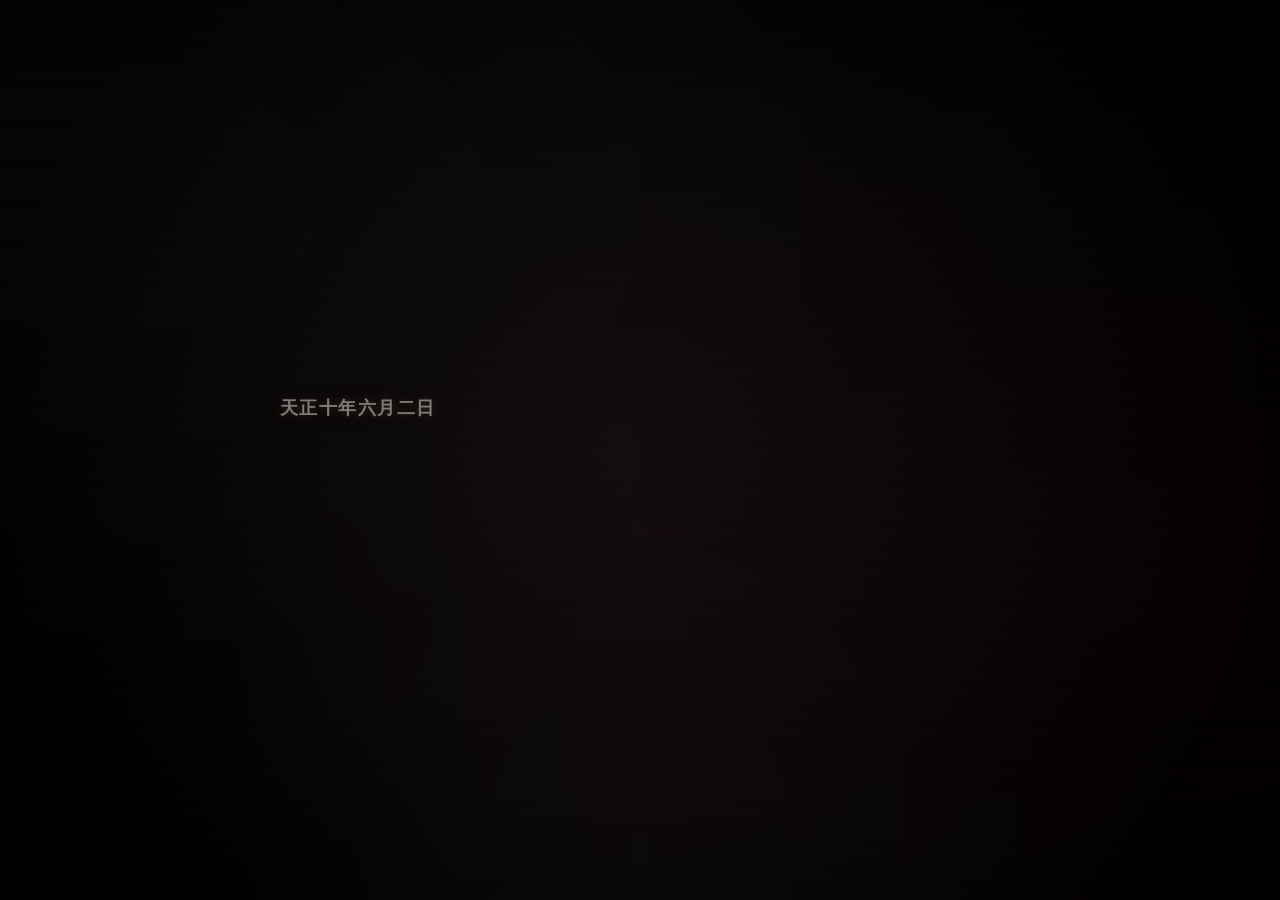
==== index.html @ 7b423a54 "Update index.html" ====
<!DOCTYPE html>
<html lang="ja">
<head>
<meta charset="UTF-8">
<meta name="viewport" content="width=device-width, initial-scale=1.0">
<title>堀川終記</title>

<style>
@import url('https://fonts.googleapis.com/css2?family=Zen+Old+Mincho:wght@400;700&display=swap');

*{
    margin:0;
    padding:0;
    box-sizing:border-box;
}

/* --- 修正箇所: body --- */
body {
    font-family: "Zen Old Mincho", serif;
    min-height: 100vh;
    /* スクロールバーによるズレ防止 */
    overflow-x: hidden;
    background: radial-gradient(circle at center, rgba(18,14,14,.78) 0%, #000 84%);
    background-color: #040303;

    /* 変更: 中央寄せをより確実に */
    display: flex;
    justify-content: center; 
    align-items: center;      /* スマホでも縦中央に寄せる */
    padding: 60px 20px;       /* 左右を少しタイトに */
    box-sizing: border-box;   /* これが重要 */
    animation: breathe 12s ease-in-out infinite;
}

@keyframes breathe{
    0%{filter:brightness(.82) contrast(1.1);}
    50%{filter:brightness(.95) contrast(1.32);}
    100%{filter:brightness(.84) contrast(1.14);}
}

/* 粒子 */
body::after{
    content:"";
    position:fixed;
    inset:0;
    pointer-events:none;
    z-index:70;
    background-image:radial-gradient(rgba(255,255,255,.012) 1px, transparent 1px);
    background-size:15px 15px;
    opacity:.42;
}

/* ノイズ */
body::before{
    content:"";
    position:fixed;
    inset:0;
    pointer-events:none;
    z-index:60;
    background:repeating-linear-gradient(
        0deg,
        rgba(255,255,255,.015),
        rgba(255,255,255,.015) 1px,
        transparent 3px,
        transparent 5px
    );
    mix-blend-mode:overlay;
    animation:scan .08s linear infinite;
}

@keyframes scan{
    from{transform:translateY(0);}
    to{transform:translateY(8px);}
}

/* 屈折 */
.refraction{
    position:fixed;
    inset:-20%;
    pointer-events:none;
    z-index:20;

    background:
        radial-gradient(ellipse at 20% 30%, rgba(255,255,255,.02), transparent 40%),
        radial-gradient(ellipse at 72% 58%, rgba(110,0,0,.05), transparent 48%),
        radial-gradient(ellipse at 50% 82%, rgba(255,255,255,.014), transparent 36%);

    mix-blend-mode:screen;
    filter:blur(42px) contrast(1.18);
    animation:refract 18s ease-in-out infinite alternate;
}

@keyframes refract{
    0%{transform:translate(-1%,0) scale(1) rotate(.2deg);}
    50%{transform:translate(1%,-1%) scale(1.03) rotate(-.2deg);}
    100%{transform:translate(-1%,1%) scale(1.01) rotate(.15deg);}
}

/* 魂の光 */

/* 外側の“視線のズレ層” */
.cursor-soul {
    position: fixed;          /* absoluteからfixedに変更 */
    top: 0;
    left: 0;
    width: 300px;
    height: 300px;
    pointer-events: none;
    z-index: 10;
}

/* 呼吸の“残響” */
@keyframes ghostBreath{
    0%{
        transform: scale(0.96);
        opacity: .45;
    }
    50%{
        transform: scale(1.08);
        opacity: .75;
    }
    100%{
        transform: scale(0.98);
        opacity: .5;
    }
}

    .char{
    transition: transform 0.12s ease, color 0.3s ease;
}

.char.lit{
    transform: translateY(-1px) scale(1.02);
}
/* レイアウト */
/* --- 修正箇所: glass-wrap --- */
.glass-wrap {
    width: 100%;              /* 幅は親要素に追従 */
    max-width: 760px;         /* 最大幅だけ指定 */
    margin: 0 auto;           /* 念のための水平中央寄せ */
    position: relative;
    z-index: 40;
    animation: waterDrift 10s ease-in-out infinite;
}

@keyframes waterDrift{
    0%{transform:translateY(0);}
    50%{transform:translateY(-2px);}
    100%{transform:translateY(0);}
}

.glass{
    padding:40px 20px;
}

/* 本文表示 */
.record{
    white-space:pre-wrap;
    word-break:break-word;

    font-size:18px;
    line-height:2.7;
    letter-spacing:.08em;
    font-weight:600;

    color:rgba(212,206,198,.56);
    text-shadow:0 0 8px rgba(255,255,255,.12),
                0 0 18px rgba(120,0,0,.32);
}

/* 霧文字 */
.char{
    opacity:0;
    display:inline-block;
    transform:translateX(-14px) translateY(6px) scale(.96);
    filter:blur(16px);
    animation:fogRise 1.8s cubic-bezier(.16,.8,.2,1) forwards;
}

@keyframes fogRise{
    0%{opacity:0; transform:translateX(-14px) translateY(10px) scale(.94); filter:blur(18px);}
    35%{opacity:.28; transform:translateX(-8px) translateY(5px) scale(.97); filter:blur(10px);}
    70%{opacity:.78; transform:translateX(-2px) translateY(1px) scale(1); filter:blur(3px);}
    100%{opacity:1; transform:translateX(0) translateY(0) scale(1); filter:blur(0);}
}

/* 灯 */
.char.lit{
    color:rgba(230,218,210,.82);
    text-shadow:0 0 6px rgba(120,20,20,.15),
                0 0 18px rgba(80,0,0,.3);
}

/* 署名 */
.signature{
    display:block;
    text-align:right;
    margin-top:60px;
    color:rgba(120,20,15,.65);
    opacity:0;
    transition:2s;
}

/* レスポンシブ */
@media(max-width:768px){
    body{padding:40px 16px;}
    .record{font-size:15px; line-height:2.45;}
    .cursor-soul{width:240px; height:240px;}
}
</style>
</head>

<body>

<div class="refraction"></div>
<div class="cursor-soul" id="soul"></div>

<div class="glass-wrap">
<div class="glass">

<pre class="record memory" id="recordText">
天正十年六月二日

京、堀川のほとり。
夜明け前。

---

俺は農家の生まれだった。

土を触って育った身が、
こんな所まで来るとは思わなかった。

遠い昔のことみたいでもあり、
つい昨日のことみたいでもある。

気づけば、利三様の手勢に加わっていた。

どの組だったかは、
今となっては定かじゃない。

書付も見ていない。

ただ、命には従っていた。
――そのはずだった。

---

今夜の京は、妙に静かだ。

音がみんな遠い。

人の気配も薄い。

町そのものが息を止めて、
何かを待っているように思える。

本能寺の方だけ、
ぽっかりと空いているように感じる。

火はまだ見えない。

けれど、
空気だけが先に変わっている。

何かはもう始まっている。

そんな気配だけがある。

---

配置についてから、
しばらく動きはなかった。

長かった気もするし、
ほんの一瞬だった気もする。

時の感覚が、少し乱れている。

夜明け前にしては明るく、
夜にしては静かすぎる。

風もない。

足元の土だけが冷たい。

それだけが確かなものだった。

やがて声が上がった。

「敵――……にあり」

誰が叫んだのかは知らない。

けれど皆、
迷いなく動いた。

人が走った。

鉄が鳴った。

その先は、
あまり覚えていない。

火を見た気もする。

誰かの声を聞いた気もする。

気づけば、
列には戻れなくなっていた。

---

その折、
ふと心が途切れた。

家の者の顔が浮かんだ。

お勝。
千夜。

里で見たままの姿だった。

声も覚えている。

けれど顔の輪郭が、
少し曖昧になっていた。

それが怖かった。

戦よりも、
傷よりも。

---

今は堀川のほとりにいる。

水の音が聞こえるような、
聞こえないような。

傷は深い。

身体は少しずつ軽くなっていく。

長くは持たないと思う。

もしこれを読む者がいるなら、
俺はもう帰れない身と思ってほしい。

---

紙もない。

筆もない。

血で葉の裏に記すことも思い浮かべたが、
実際のところ、それは難しかろうと思ってやめた。

だから本当なら、
何も残せないはずだった。

諦めようとしていた。

その折、
ふと思い出したことがある。

昔、何かの流行りでGitHubに登録していた。

あの頃は、
皆が何かを学んでいた。

リスキリングという言葉をよく聞くようになったのもその頃だった。

何が何やら分からぬまま、
俺も流れについて行った。

そういう人生だった。

村を出たのも、
槍を持ったのも、
誰かの後を歩いただけだ。

自分で決めたことなど、
案外少ない。

---

独自の領地を持つような者もいたらしい。

金もあり、
先のことを考える頭もあり、
自分が続くと信じられる者だ。

俺にはどれも無かった。

どうせ長く続かぬだろうと、
どこかで決めていたのだろう。

だから頁も借り物だ。

GitHubの無料頁。

誰も見ないまま、
長く置かれていた。

---

だが今になって思う。

ああいうものは、
きっと俺みたいな男のためにある。

何者にもなれず、

大した決意もなく、

流れ流れてここまで来て、

最後に一言だけ残したくなった者のために。

---

少し可笑しい。

生きている間は、
何一つ形にできなかったのに、

死ぬ間際になって、
ようやく一つだけ書き残している。

人というのは、
案外そんなものなのかもしれない。

---

お勝。

俺は、
お前を幸せにできたんだろうか。

父としても、
夫としても、
足りなかったことばかり思い出す。

約束を守れなかった日もあった。

帰れない夜もあった。

言葉だって足りなかった。

---

それでも、
お前たちを愛していた。

理由を並べるものじゃない。

ただ、
そうだった。

戦の中でも、
泥の中でも、
最後に浮かぶのはお前たちの顔だった。

---

俺は大した人間じゃない。

功績もない。

流れに任せて、
ここまで来ただけだ。

けれど一つだけ、
嘘じゃないことがある。

お前たちと過ごした日々に、
俺は救われていた。

それだけは確かだった。

---

夜明けが近い。

近いのか、
もう来ているのか、
それも分からない。

帰る場所は、もうない。

これで終わりにする。

---

お勝。
千夜。

どうか生きてくれ。

少しでも穏やかに。

俺のことは、
忘れてしまってもいい。

ただ――

お前たちがいてくれたこと。

ありがたいことだった。

それだけは、
嘘じゃない。

……

美穂さん。
結衣。
お前たちに出会えたことだけが、俺のすべてだった。

忠之
    
</pre>

<span class="signature" id="sig">— </span>

</div>
</div>

<script>
/* 光追従 */
const soul=document.getElementById("soul");

let mx=innerWidth/2;
let my=innerHeight/2;
let x=mx;
let y=my;

addEventListener("mousemove",e=>{
    mx=e.clientX;
    my=e.clientY;
});

// スマホのタッチ位置でも一応光を動かす
addEventListener("touchmove", e => {
    if(e.touches.length > 0) {
        mx = e.touches[0].clientX;
        my = e.touches[0].clientY;
    }
});

function loop(){
x += (mx - x) * 0.04;
y += (my - y) * 0.04;

    soul.style.transform=
        `translate(${x}px,${y}px) translate(-50%,-50%)`;

    requestAnimationFrame(loop);
}
loop();


/* --- ここから修正：スクロール連動 ＆ 速度制限タイピング --- */
const record=document.getElementById("recordText");
const sig=document.getElementById("sig");

const text=record.innerText.trim();
record.innerHTML="";

let i=0;
let lastTypeTime = 0;
let isCompleted = false;

// 次の文字が出るまでのベースの待ち時間（口頭の速さ）
function getBaseDelay(ch){
    if(ch==="。"||ch==="、") return 500 + Math.random()*200;
    if(ch==="\n") return 400;
    return 130 + Math.random()*60;
}

// 文字を1文字進める関数
function spawnChar() {
    if (i >= text.length) {
        if (!isCompleted) {
            isCompleted = true;
            sig.style.opacity = 1;
        }
        return false;
    }

    const ch = text[i];
    if(ch==="\n"){
        record.appendChild(document.createElement("br"));
    }else{
        const span=document.createElement("span");
        span.className="char";
        span.textContent=ch;
        record.appendChild(span);
    }
    i++;
    return true;
}

// 自動で進むタイマー
function autoType() {
    const now = Date.now();
    const currentCh = text[i];
    const nextDelay = getBaseDelay(currentCh);

    if (now - lastTypeTime >= nextDelay) {
        const spawned = spawnChar();
        lastTypeTime = now;
        if (!spawned) return; // 終了
    }
    setTimeout(autoType, 50);
}

// 最初の遅延のあと、自動タイピング開始
setTimeout(() => {
    lastTypeTime = Date.now();
    autoType();
}, 1200);


// ★イライラ演出：スクロールすると文字が「1文字だけ」進む
// ただし、直前に文字が出てから「最低50ms」経っていないと受け付けない（連打無効化）
window.addEventListener("scroll", () => {
    const now = Date.now();
    if (now - lastTypeTime > 50) { 
        if (spawnChar()) {
            lastTypeTime = now;
        }
    }
});
/* --- 修正ここまで --- */


/* 灯 */
function light(){
    const chars=document.querySelectorAll(".char");

    chars.forEach((ch, index)=>{
        const r=ch.getBoundingClientRect();
        const cx=r.left+r.width/2;
        const cy=r.top+r.height/2;

        const dx=cx-x;
        const dy=cy-y;
        const dist=Math.sqrt(dx*dx+dy*dy);

        const force = Math.max(0, 1 - dist/220);
        const jitter = Math.sin((Date.now()/120) + index) * 0.6;

        if(force > 0.35){
            ch.classList.add("lit");
            ch.style.transform = `translateY(${-force*3}px) scale(${1 + force*0.05})`;
            ch.style.opacity = 0.6 + force * 0.4;
        }else{
            ch.classList.remove("lit");
            ch.style.transform = "";
            ch.style.opacity = "";
        }
    });

    requestAnimationFrame(light);
}
light();
</script>

</body>
</html>
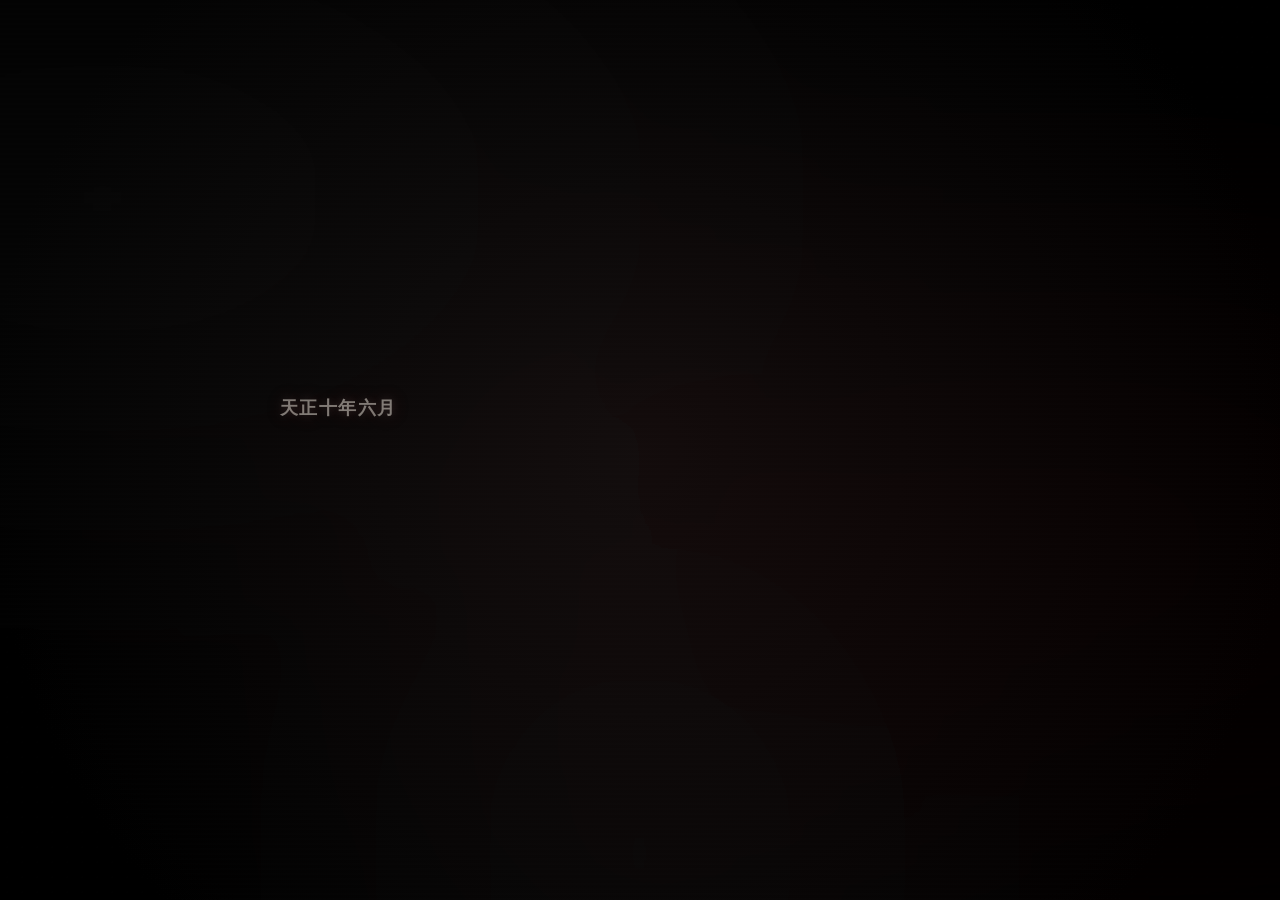
==== commit b070db9c: "Update index.html" ====
--- a/index.html
+++ b/index.html
@@ -623,13 +623,26 @@
 }, 1200);
 
 
-// ★イライラ演出：スクロールすると文字が「1文字だけ」進む
-// ただし、直前に文字が出てから「最低50ms」経っていないと受け付けない（連打無効化）
+// ★イライラ演出：スクロールすると最大10文字まで一気に進む
+// ただし、10文字進むか、テキストが途切れた時点で0.05秒（50ms）のロックがかかる
+let scrollBuffer = 0; // 進んだ文字数をカウントする用
+
 window.addEventListener("scroll", () => {
     const now = Date.now();
-    if (now - lastTypeTime > 50) { 
+    
+    // クールダウン中（50ms以内）なら、スクロールされても完全に無視
+    if (now - lastTypeTime <= 50) {
+        return;
+    }
+
+    // クールダウンが明けたら、1回のスクロール判定で最大10文字まで一気に出す
+    let charsSpawned = 0;
+    while (charsSpawned < 10) {
         if (spawnChar()) {
-            lastTypeTime = now;
+            charsSpawned++;
+            lastTypeTime = now; // タイムスタンプを更新してロックの起点にする
+        } else {
+            break; // テキストが最後までいったら抜ける
         }
     }
 });
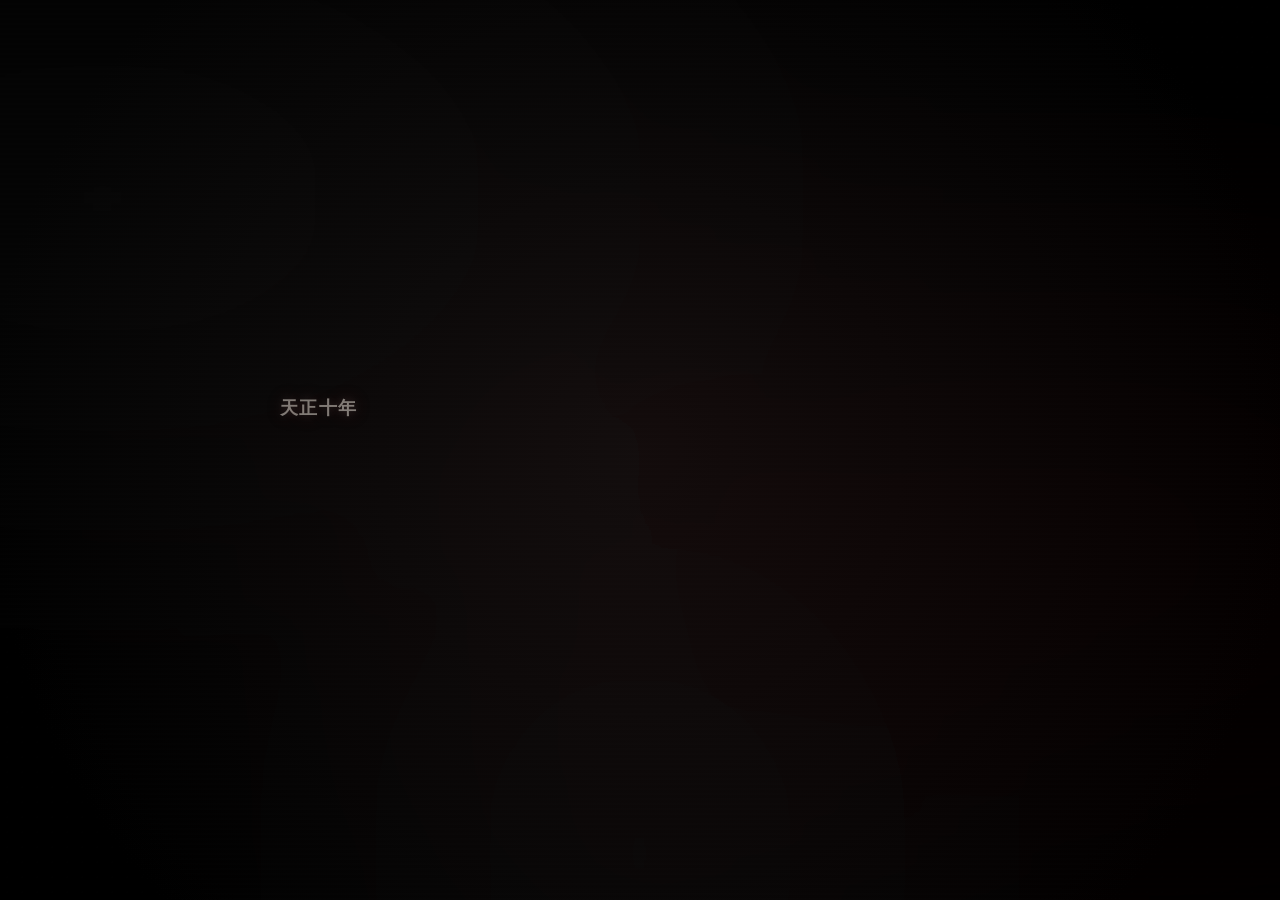
==== commit 36393e9d: "Update index.html" ====
--- a/index.html
+++ b/index.html
@@ -177,11 +177,22 @@
     animation:fogRise 1.8s cubic-bezier(.16,.8,.2,1) forwards;
 }
 
-@keyframes fogRise{
-    0%{opacity:0; transform:translateX(-14px) translateY(10px) scale(.94); filter:blur(18px);}
-    35%{opacity:.28; transform:translateX(-8px) translateY(5px) scale(.97); filter:blur(10px);}
-    70%{opacity:.78; transform:translateX(-2px) translateY(1px) scale(1); filter:blur(3px);}
-    100%{opacity:1; transform:translateX(0) translateY(0) scale(1); filter:blur(0);}
+@keyframes fogRise {
+    0% {
+        opacity: 0;
+        transform: scaleX(2) scaleY(0.5) translateX(-20px);
+        filter: blur(12px) brightness(2); /* 記憶のフラッシュバックのような眩しさ */
+    }
+    50% {
+        opacity: 0.5;
+        transform: scaleX(0.8) scaleY(1.2) translateX(5px);
+        filter: blur(4px);
+    }
+    100% {
+        opacity: 1;
+        transform: scaleX(1) scaleY(1) translateX(0);
+        filter: blur(0);
+    }
 }
 
 /* 灯 */
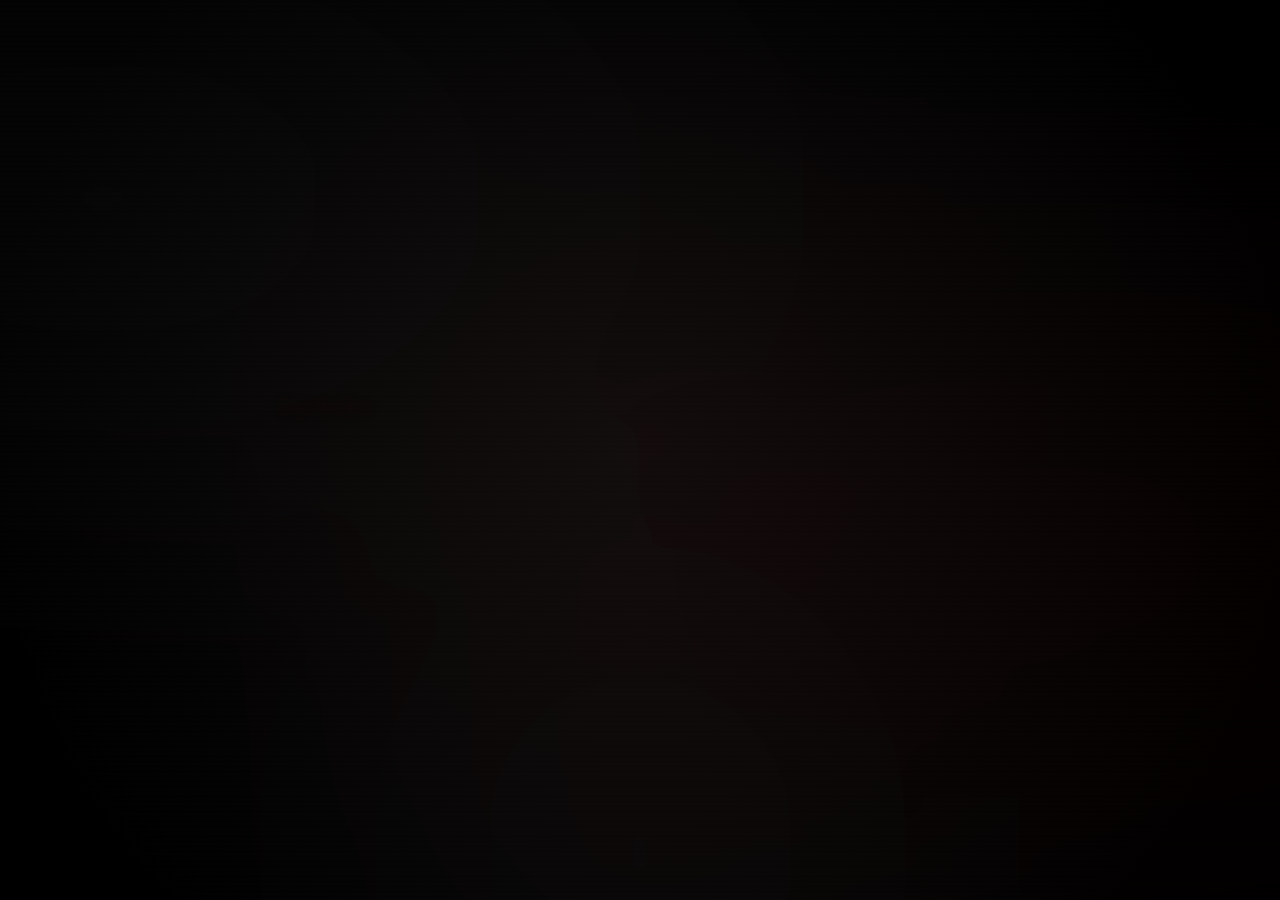
==== commit 2143ac85: "Update index.html" ====
--- a/index.html
+++ b/index.html
@@ -154,20 +154,21 @@
 }
 
 /* 本文表示 */
-.record{
-    white-space:pre-wrap;
-    word-break:break-word;
-
-    font-size:18px;
-    line-height:2.7;
-    letter-spacing:.08em;
-    font-weight:600;
-
-    color:rgba(212,206,198,.56);
-    text-shadow:0 0 8px rgba(255,255,255,.12),
-                0 0 18px rgba(120,0,0,.32);
-}
-
+/* 本文全体を、下に行くほど「未練の赤」が混ざるようにグラデーション（背景ではなく文字色に適用） */
+.record {
+    background: linear-gradient(
+        to bottom,
+        rgba(212, 206, 198, 0.6) 0%,
+        rgba(212, 206, 198, 0.6) 70%,
+        rgba(180, 40, 40, 0.8) 100%
+    );
+    -webkit-background-clip: text;
+    -webkit-text-fill-color: transparent;
+    
+    /* ※ text-shadowがあると background-clip が効かない場合があるため、
+       シャドウ側を少し赤っぽく調整して滲ませるのがおすすめ */
+    text-shadow: 0 0 12px rgba(120, 0, 0, 0.25);
+}
 /* 霧文字 */
 .char{
     opacity:0;
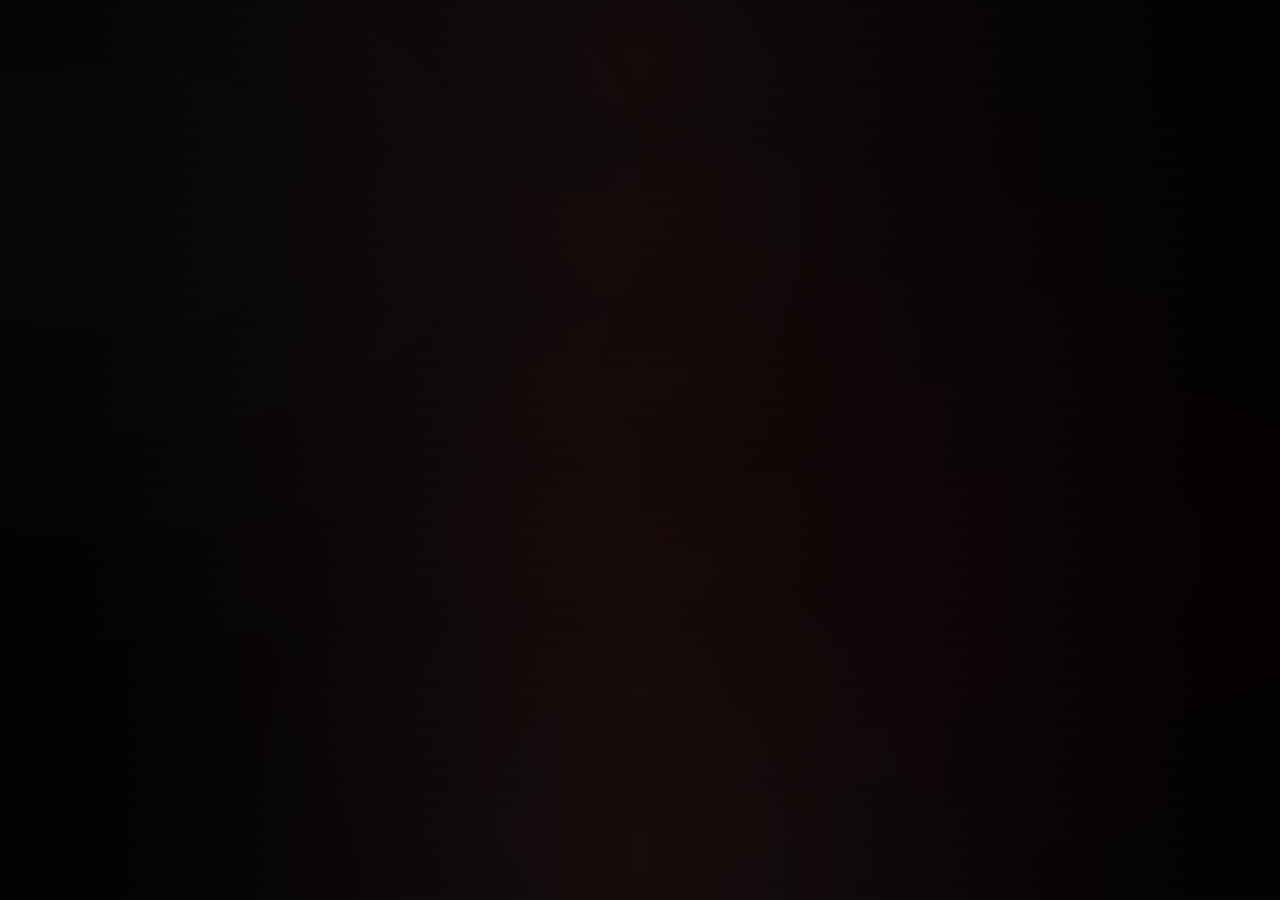
==== commit e7387410: "Update index.html" ====
--- a/index.html
+++ b/index.html
@@ -16,6 +16,20 @@
 
 /* --- 修正箇所: body --- */
 body {
+    /* 漆黒の中に、ドス黒い赤（血の気配）と冷たい青緑（水辺の気配）を混ぜる */
+    background: radial-gradient(circle at 50% 40%, rgba(20, 10, 10, 0.9) 0%, #020204 85%);
+    background-color: #020204;
+    
+    /* 呼吸のスピードを少し遅く、不規則に（今にも止まりそうな呼吸） */
+    animation: breathe 16s ease-in-out infinite;
+}
+
+@keyframes breathe {
+    0%   { filter: brightness(0.7) contrast(1.1); }
+    45%  { filter: brightness(0.9) contrast(1.25); } /* ふっと意識がはっきりする */
+    50%  { filter: brightness(0.6) contrast(1.0); }  /* 急に暗くなる */
+    100% { filter: brightness(0.7) contrast(1.1); }
+
     font-family: "Zen Old Mincho", serif;
     min-height: 100vh;
     /* スクロールバーによるズレ防止 */
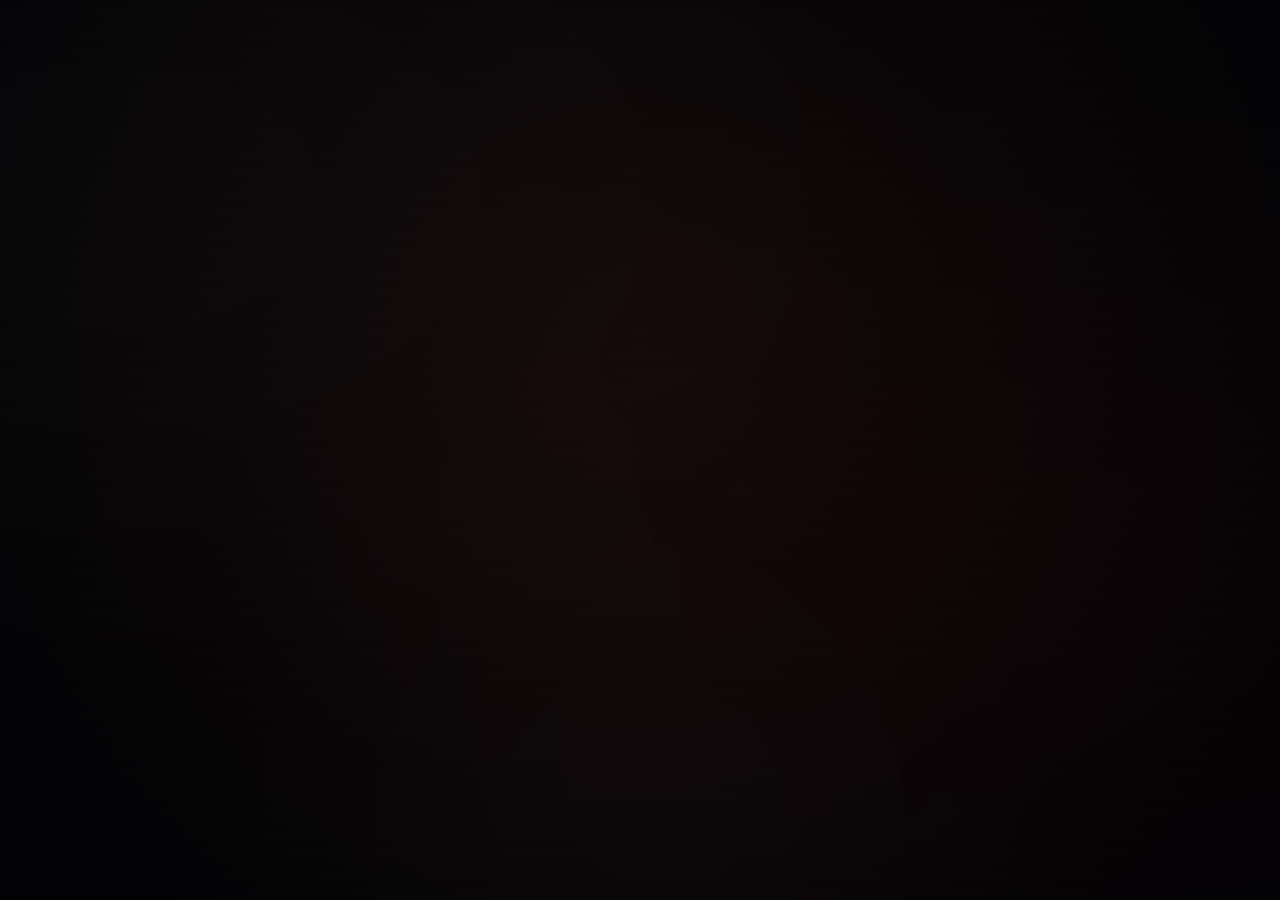
==== commit 2df82709: "Update index.html" ====
--- a/index.html
+++ b/index.html
@@ -14,42 +14,32 @@
     box-sizing:border-box;
 }
 
-/* --- 修正箇所: body --- */
+/* --- 統合・クリーンアップした body --- */
 body {
-    /* 漆黒の中に、ドス黒い赤（血の気配）と冷たい青緑（水辺の気配）を混ぜる */
+    font-family: "Zen Old Mincho", serif;
+    min-height: 100vh;
+    overflow-x: hidden; /* スクロールバーによるズレ防止 */
+    
+    /* 漆黒の中に、ドス黒い赤（血の気配）と冷たい青緑（水辺の気配）を混ぜた新しいグラデーション */
     background: radial-gradient(circle at 50% 40%, rgba(20, 10, 10, 0.9) 0%, #020204 85%);
     background-color: #020204;
+
+    /* レイアウト：中央寄せ */
+    display: flex;
+    justify-content: center; 
+    align-items: center;      /* スマホでも縦中央に寄せる */
+    padding: 60px 20px;       
     
-    /* 呼吸のスピードを少し遅く、不規則に（今にも止まりそうな呼吸） */
+    /* 今にも止まりそうな呼吸（16秒周期） */
     animation: breathe 16s ease-in-out infinite;
 }
 
+/* 止まりそうな呼吸のアニメーション */
 @keyframes breathe {
     0%   { filter: brightness(0.7) contrast(1.1); }
     45%  { filter: brightness(0.9) contrast(1.25); } /* ふっと意識がはっきりする */
     50%  { filter: brightness(0.6) contrast(1.0); }  /* 急に暗くなる */
     100% { filter: brightness(0.7) contrast(1.1); }
-
-    font-family: "Zen Old Mincho", serif;
-    min-height: 100vh;
-    /* スクロールバーによるズレ防止 */
-    overflow-x: hidden;
-    background: radial-gradient(circle at center, rgba(18,14,14,.78) 0%, #000 84%);
-    background-color: #040303;
-
-    /* 変更: 中央寄せをより確実に */
-    display: flex;
-    justify-content: center; 
-    align-items: center;      /* スマホでも縦中央に寄せる */
-    padding: 60px 20px;       /* 左右を少しタイトに */
-    box-sizing: border-box;   /* これが重要 */
-    animation: breathe 12s ease-in-out infinite;
-}
-
-@keyframes breathe{
-    0%{filter:brightness(.82) contrast(1.1);}
-    50%{filter:brightness(.95) contrast(1.32);}
-    100%{filter:brightness(.84) contrast(1.14);}
 }
 
 /* 粒子 */
@@ -111,10 +101,8 @@
 }
 
 /* 魂の光 */
-
-/* 外側の“視線のズレ層” */
 .cursor-soul {
-    position: fixed;          /* absoluteからfixedに変更 */
+    position: fixed;          
     top: 0;
     left: 0;
     width: 300px;
@@ -123,35 +111,11 @@
     z-index: 10;
 }
 
-/* 呼吸の“残響” */
-@keyframes ghostBreath{
-    0%{
-        transform: scale(0.96);
-        opacity: .45;
-    }
-    50%{
-        transform: scale(1.08);
-        opacity: .75;
-    }
-    100%{
-        transform: scale(0.98);
-        opacity: .5;
-    }
-}
-
-    .char{
-    transition: transform 0.12s ease, color 0.3s ease;
-}
-
-.char.lit{
-    transform: translateY(-1px) scale(1.02);
-}
 /* レイアウト */
-/* --- 修正箇所: glass-wrap --- */
 .glass-wrap {
-    width: 100%;              /* 幅は親要素に追従 */
-    max-width: 760px;         /* 最大幅だけ指定 */
-    margin: 0 auto;           /* 念のための水平中央寄せ */
+    width: 100%;              
+    max-width: 760px;         
+    margin: 0 auto;           
     position: relative;
     z-index: 40;
     animation: waterDrift 10s ease-in-out infinite;
@@ -167,29 +131,36 @@
     padding:40px 20px;
 }
 
-/* 本文表示 */
-/* 本文全体を、下に行くほど「未練の赤」が混ざるようにグラデーション（背景ではなく文字色に適用） */
+/* 本文表示：グラデーションとテキストシャドウの共存調整 */
 .record {
+    white-space:pre-wrap;
+    word-break:break-word;
+
+    font-size:18px;
+    line-height:2.7;
+    letter-spacing:.08em;
+    font-weight:600;
+
+    /* 下に進むほど「未練の赤」が混ざるグラデーション */
     background: linear-gradient(
         to bottom,
-        rgba(212, 206, 198, 0.6) 0%,
-        rgba(212, 206, 198, 0.6) 70%,
-        rgba(180, 40, 40, 0.8) 100%
+        rgba(212, 206, 198, 0.56) 0%,
+        rgba(212, 206, 198, 0.56) 75%,
+        rgba(180, 30, 30, 0.85) 100%
     );
     -webkit-background-clip: text;
     -webkit-text-fill-color: transparent;
     
-    /* ※ text-shadowがあると background-clip が効かない場合があるため、
-       シャドウ側を少し赤っぽく調整して滲ませるのがおすすめ */
-    text-shadow: 0 0 12px rgba(120, 0, 0, 0.25);
-}
-/* 霧文字 */
+    /* 文字自体のシャドウ（背後ににじむ血のイメージ） */
+    filter: drop-shadow(0 0 8px rgba(120, 0, 0, 0.35));
+}
+
+/* 霧文字：デジタルバグ風の出現エフェクト */
 .char{
     opacity:0;
     display:inline-block;
-    transform:translateX(-14px) translateY(6px) scale(.96);
-    filter:blur(16px);
-    animation:fogRise 1.8s cubic-bezier(.16,.8,.2,1) forwards;
+    transition: transform 0.12s ease, color 0.3s ease;
+    animation: fogRise 1.8s cubic-bezier(.16,.8,.2,1) forwards;
 }
 
 @keyframes fogRise {
@@ -210,11 +181,11 @@
     }
 }
 
-/* 灯 */
+/* 灯：マウスや指が近づいたときの変化 */
 .char.lit{
-    color:rgba(230,218,210,.82);
-    text-shadow:0 0 6px rgba(120,20,20,.15),
-                0 0 18px rgba(80,0,0,.3);
+    /* 文字色のグラデーションを一時的に上書きして白く光らせる */
+    -webkit-text-fill-color: rgba(240, 230, 220, 0.95);
+    filter: drop-shadow(0 0 6px rgba(180, 30, 30, 0.5));
 }
 
 /* 署名 */
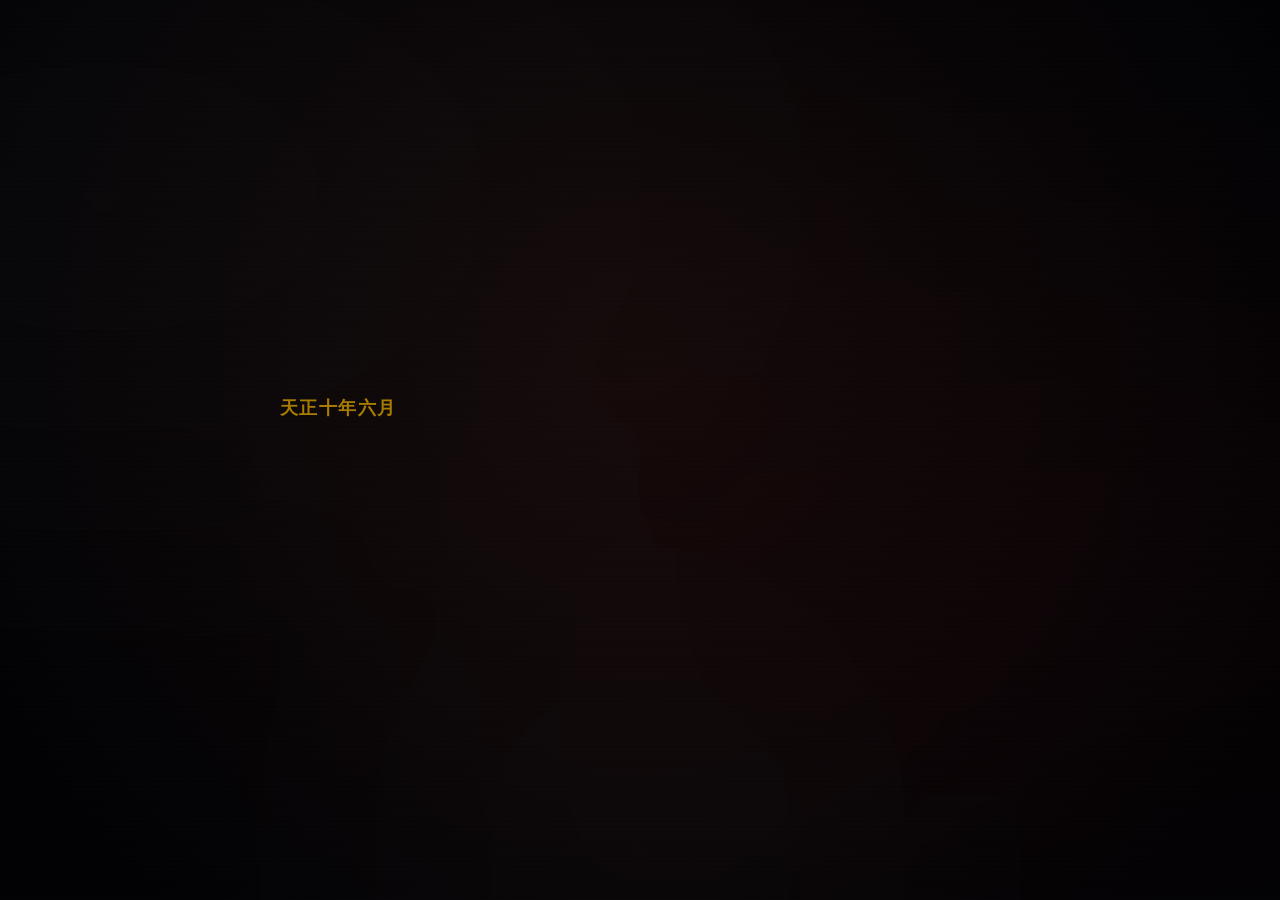
==== commit 1ae07ccf: "Update index.html" ====
--- a/index.html
+++ b/index.html
@@ -131,7 +131,7 @@
     padding:40px 20px;
 }
 
-/* 本文表示：グラデーションとテキストシャドウの共存調整 */
+/* 本文表示：初期状態のテキスト設定（グラデーションを廃止し、通常表示へ） */
 .record {
     white-space:pre-wrap;
     word-break:break-word;
@@ -140,26 +140,14 @@
     line-height:2.7;
     letter-spacing:.08em;
     font-weight:600;
-
-    /* 下に進むほど「未練の赤」が混ざるグラデーション */
-    background: linear-gradient(
-        to bottom,
-        rgba(212, 206, 198, 0.56) 0%,
-        rgba(212, 206, 198, 0.56) 75%,
-        rgba(180, 30, 30, 0.85) 100%
-    );
-    -webkit-background-clip: text;
-    -webkit-text-fill-color: transparent;
-    
-    /* 文字自体のシャドウ（背後ににじむ血のイメージ） */
-    filter: drop-shadow(0 0 8px rgba(120, 0, 0, 0.35));
-}
-
-/* 霧文字：デジタルバグ風の出現エフェクト */
+}
+
+/* 霧文字：#A87C00で普通に出現するよう修正 */
 .char{
     opacity:0;
     display:inline-block;
-    transition: transform 0.12s ease, color 0.3s ease;
+    color: #A87C00; /* 通常時の指定色 */
+    transition: transform 0.12s ease, color 0.3s ease, filter 0.3s ease;
     animation: fogRise 1.8s cubic-bezier(.16,.8,.2,1) forwards;
 }
 
@@ -181,11 +169,10 @@
     }
 }
 
-/* 灯：マウスや指が近づいたときの変化 */
+/* マウスや指が近づいたとき：赤黒く変化し、じわっと血のように滲む */
 .char.lit{
-    /* 文字色のグラデーションを一時的に上書きして白く光らせる */
-    -webkit-text-fill-color: rgba(240, 230, 220, 0.95);
-    filter: drop-shadow(0 0 6px rgba(180, 30, 30, 0.5));
+    color: #4a0404; /* ドス黒い赤 */
+    filter: drop-shadow(0 0 6px rgba(139, 0, 0, 0.8));
 }
 
 /* 署名 */
@@ -320,7 +307,7 @@
 
 声も覚えている。
 
-けれど顔の輪郭が、
+けれど顔の輪狂が、
 少し曖昧になっていた。
 
 それが怖かった。
@@ -620,10 +607,7 @@
 }, 1200);
 
 
-// ★イライラ演出：スクロールすると最大10文字まで一気に進む
-// ただし、10文字進むか、テキストが途切れた時点で0.05秒（50ms）のロックがかかる
-let scrollBuffer = 0; // 進んだ文字数をカウントする用
-
+// スクロールすると最大10文字まで一気に進む
 window.addEventListener("scroll", () => {
     const now = Date.now();
     
@@ -646,7 +630,7 @@
 /* --- 修正ここまで --- */
 
 
-/* 灯 */
+/* 灯：変化の仕方を調整 */
 function light(){
     const chars=document.querySelectorAll(".char");
 
@@ -659,17 +643,18 @@
         const dy=cy-y;
         const dist=Math.sqrt(dx*dx+dy*dy);
 
+        // 影響範囲の設定
         const force = Math.max(0, 1 - dist/220);
-        const jitter = Math.sin((Date.now()/120) + index) * 0.6;
 
         if(force > 0.35){
             ch.classList.add("lit");
-            ch.style.transform = `translateY(${-force*3}px) scale(${1 + force*0.05})`;
-            ch.style.opacity = 0.6 + force * 0.4;
+            // 光が重なった時、不透明度は1に近くし、少し浮き上がるようなブレを出す
+            ch.style.transform = `translateY(${-force*3}px) scale(${1 + force*0.03})`;
+            ch.style.opacity = 1;
         }else{
             ch.classList.remove("lit");
             ch.style.transform = "";
-            ch.style.opacity = "";
+            ch.style.opacity = 1; // マウスが離れてもテキストは100%見える状態を維持
         }
     });
 
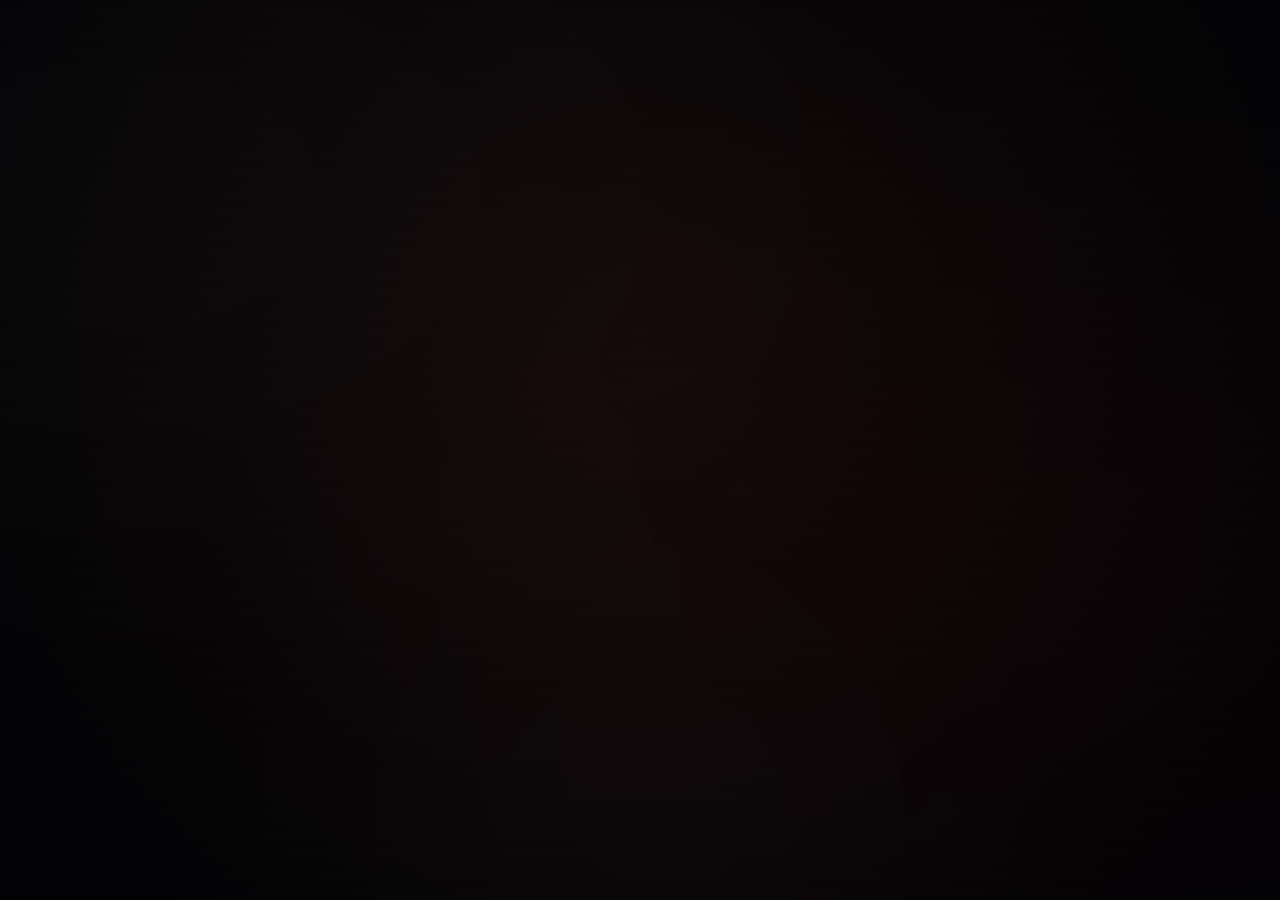
==== commit f28d09c1: "Update index.html" ====
--- a/index.html
+++ b/index.html
@@ -6,7 +6,7 @@
 <title>堀川終記</title>
 
 <style>
-@import url('https://fonts.googleapis.com/css2?family=Zen+Old+Mincho:wght@400;700&display=swap');
+@import url('https://fonts.googleapis.com/css2?family=Shippori+Mincho:wght@400;500;600;700&display=swap');
 
 *{
     margin:0;
@@ -16,7 +16,7 @@
 
 /* --- 統合・クリーンアップした body --- */
 body {
-    font-family: "Zen Old Mincho", serif;
+   　font-family: "Shippori Mincho", serif;
     min-height: 100vh;
     overflow-x: hidden; /* スクロールバーによるズレ防止 */
     
@@ -137,9 +137,9 @@
     word-break:break-word;
 
     font-size:18px;
-    line-height:2.7;
-    letter-spacing:.08em;
-    font-weight:600;
+    line-height:2.8;
+    letter-spacing:.12em;
+    font-weight:500;
 }
 
 /* 霧文字：#A87C00で普通に出現するよう修正 */
